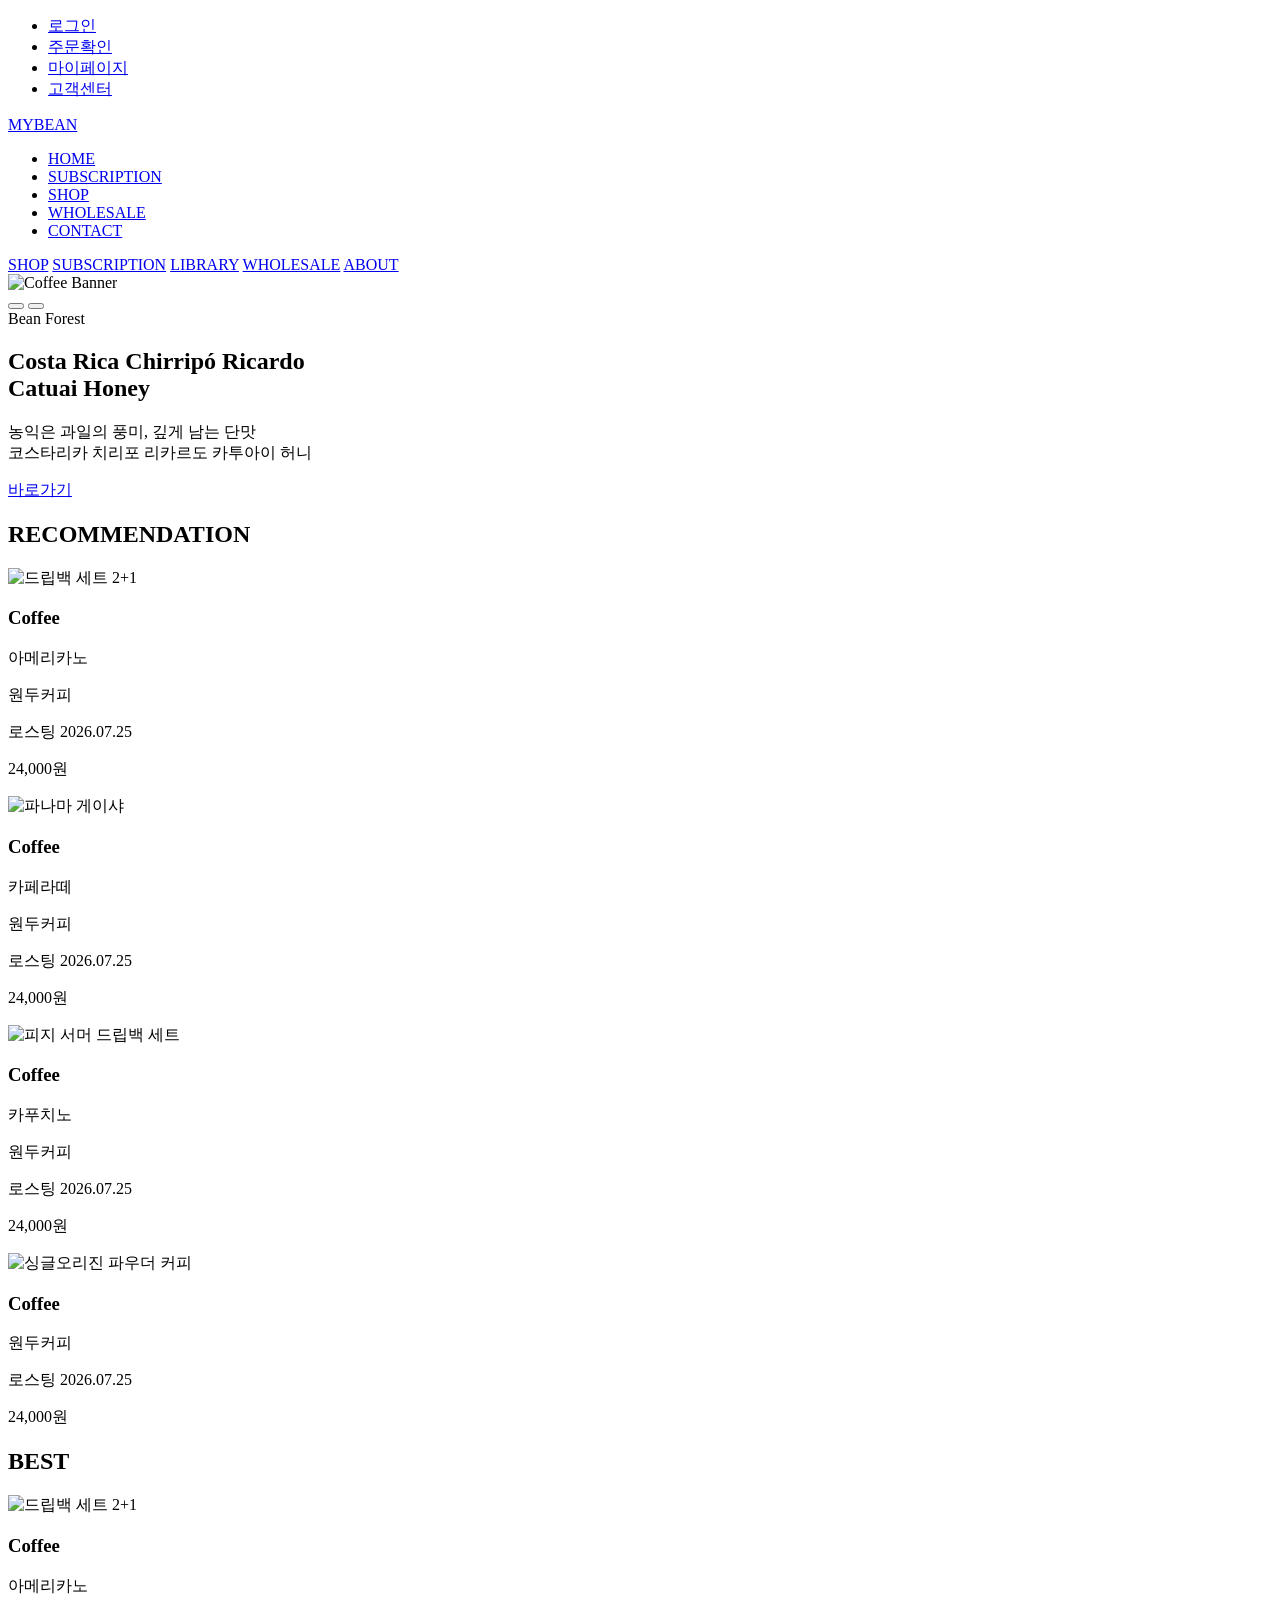
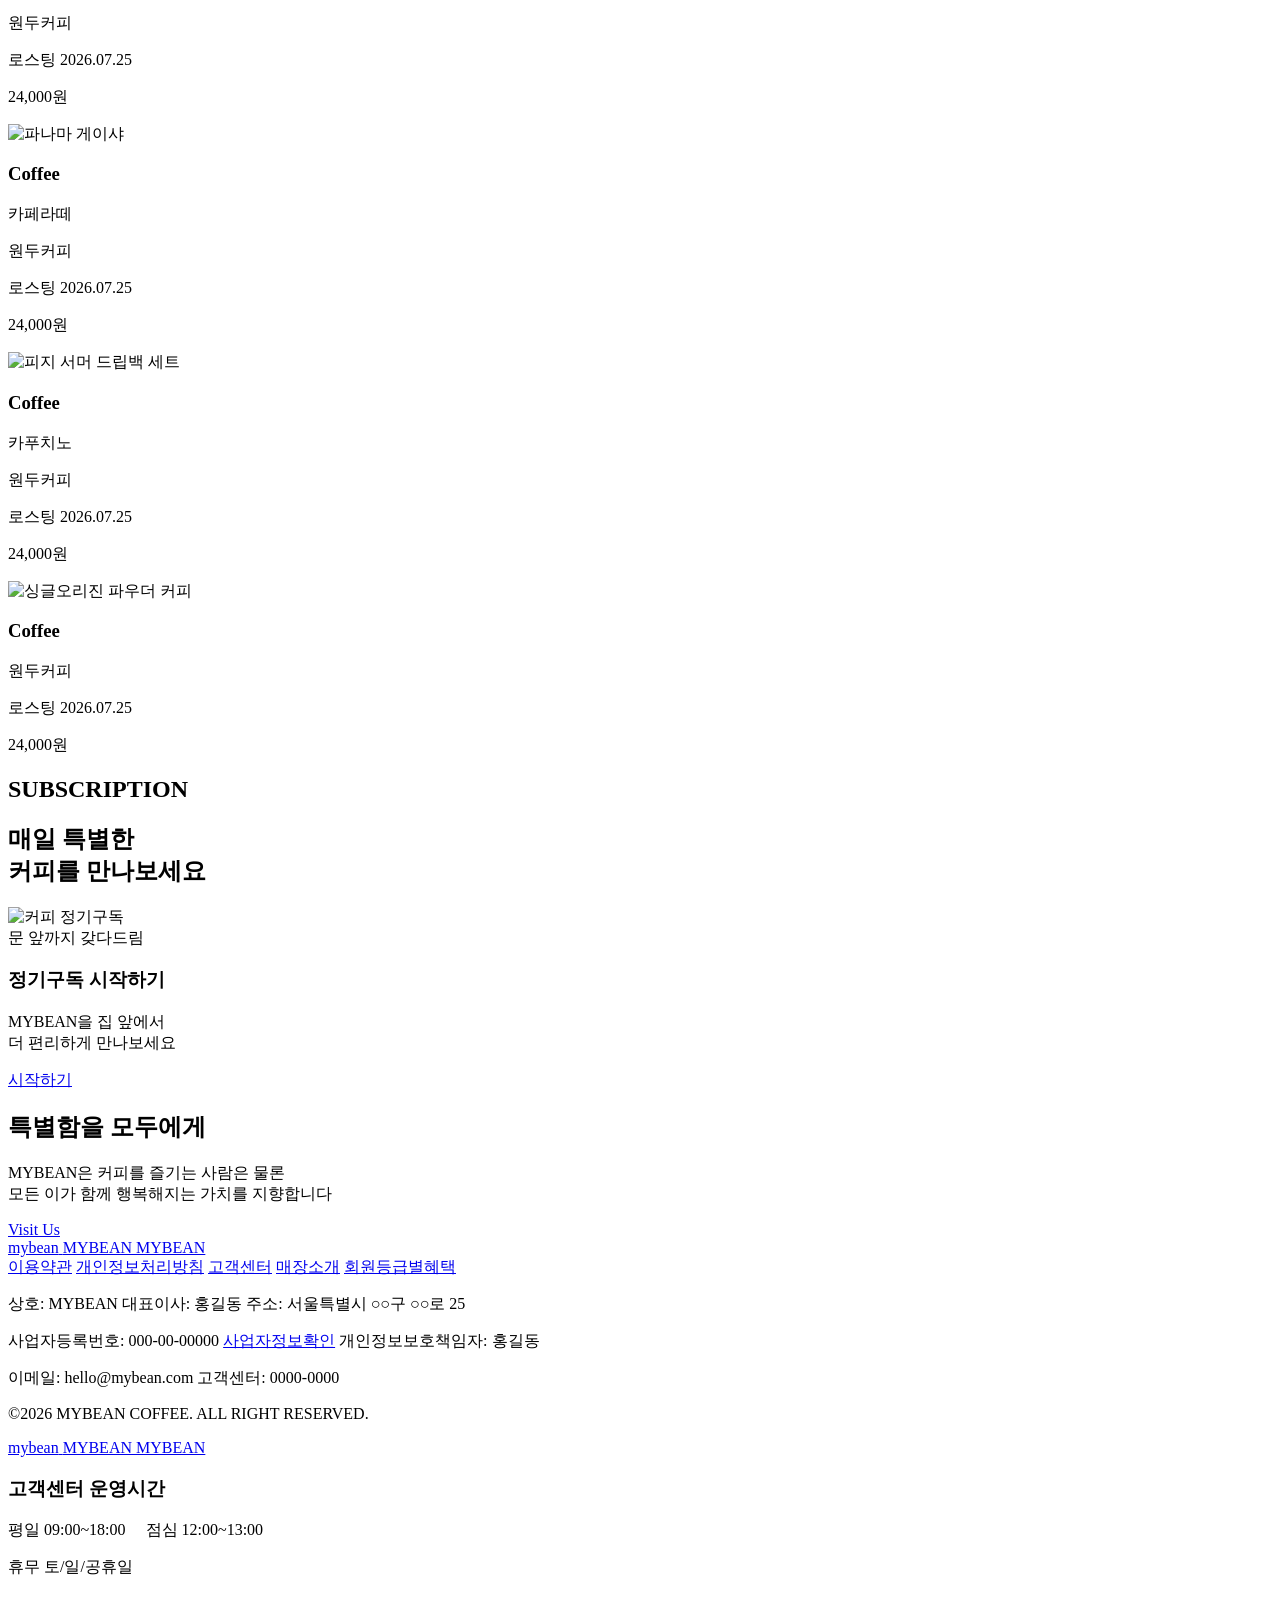
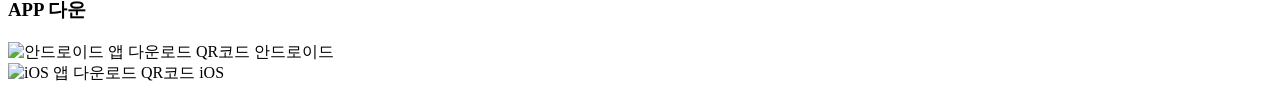
==== coffee_shop/index.html @ fd262538 "Add initial HTML structure for coffee shop website This HTML file contains the structure and content" ====
<!DOCTYPE html>
<html lang="ko">

<head>
    <meta charset="UTF-8">
    <meta name="viewport" content="width=device-width, initial-scale=1.0">
    <title>Coffee shop</title>
    <!--font awesome cdn link-->
    <link rel="stylesheet" href="https://cdnjs.cloudflare.com/ajax/libs/font-awesome/7.0.1/css/all.min.css"
        integrity="sha512-2SwdPD6INVrV/lHTZbO2nodKhrnDdJK9/kg2XD1r9uGqPo1cUbujc+IYdlYdEErWNu69gVcYgdxlmVmzTWnetw=="
        crossorigin="anonymous" referrerpolicy="no-referrer">
    <!--google font import-->
    <link rel="preconnect" href="https://fonts.googleapis.com">
    <link rel="preconnect" href="https://fonts.gstatic.com" crossorigin>

    <link
        href="https://fonts.googleapis.com/css2?family=Oswald:wght@500&family=Roboto+Condensed:wght@300;400;500&display=swap"
        rel="stylesheet">

    <!--css link-->
    <link rel="stylesheet" href="styles.css">
</head>

<body>
    <!--상단 메뉴-->
    <div class="top-menu">
        <ul>
            <li><a href="#">로그인</a></li>
            <li><a href="#">주문확인</a></li>
            <li><a href="#">마이페이지</a></li>
            <li><a href="#">고객센터</a></li>
        </ul>
    </div>
    <!--헤더-->
    <header>

        <div class="mobile-menu-btn">
            <i class="fa-solid fa-bars"></i>
        </div>

        <div class="logo">
            <a href="#">MYBEAN</a>
        </div>

        <nav>
            <ul>
                <li><a href="#">HOME</a></li>
                <li><a href="#">SUBSCRIPTION</a></li>
                <li><a href="#">SHOP</a></li>
                <li><a href="#">WHOLESALE</a></li>
                <li><a href="#">CONTACT</a></li>
            </ul>
        </nav>

        <div class="icons">
            <i class="fa-solid fa-magnifying-glass"></i>
            <i class="fa-regular fa-user"></i>
            <i class="fa-solid fa-cart-shopping"></i>

        </div>

    </header>
    <div class="overlay"></div>
    <nav class="mobile-nav">
        <div class="close-btn">
            <i class="fa-solid fa-xmark"></i>
        </div>

        <a href="#">SHOP</a>
        <a href="#">SUBSCRIPTION</a>
        <a href="#">LIBRARY</a>
        <a href="#">WHOLESALE</a>
        <a href="#">ABOUT</a>
    </nav>
    <section class="hero">
        <img class="hero-image" src="" alt="Coffee Banner">
        <div class="hero-overlay"></div>
        <button class="slider-btn prev">
            <i class="fa-solid fa-chevron-left"></i>
        </button>
        <button class="slider-btn next">
            <i class="fa-solid fa-chevron-right"></i>
        </button>
        <div class="hero-content">
            <div class="hero-badge"></div>

            <h1 class="hero-title"></h1>

            <p class="hero-description"></p>
            <a href="#" class="hero-btn">
                바로가기
            </a>
        </div>
        <div class="hero-dots">
            <span class="dot active"></span>
            <span class="dot"></span>
            <span class="dot"></span>
        </div>

    </section>

    <!-- 상품 섹션 -->
    <section class="product-section">

        <!-- Recommendation -->
        <div class="product-container">

            <h2 class="section-title">RECOMMENDATION</h2>

            <div class="product-grid">

                <div class="product-card">
                    <div class="product-image">
                        <img src="https://cdn.pixabay.com/photo/2019/01/02/04/23/food-3908007_1280.jpg" alt="드립백 세트">
                        <span class="product-badge">2+1</span>
                    </div>

                    <div class="product-info">
                        <h3>Coffee</h3>
                        <p class="product-name">
                            아메리카노
                        </p>

                        <p class="product-description">
                            원두커피
                        </p>

                        <p class="product-date">
                            로스팅 2026.07.25
                        </p>

                        <p class="product-price">
                            24,000원
                        </p>
                    </div>
                </div>


                <div class="product-card">
                    <div class="product-image">
                        <img src="https://cdn.pixabay.com/photo/2021/05/24/06/22/vietnam-drip-6277907_1280.jpg"
                            alt="파나마 게이샤">
                    </div>

                    <div class="product-info">
                        <h3>Coffee</h3>
                        <p class="product-name">
                            카페라떼
                        </p>

                        <p class="product-description">
                            원두커피
                        </p>

                        <p class="product-date">
                            로스팅 2026.07.25
                        </p>

                        <p class="product-price">
                            24,000원
                        </p>
                    </div>
                </div>


                <div class="product-card">
                    <div class="product-image">
                        <img src="https://cdn.pixabay.com/photo/2025/09/05/15/14/coffee-9817661_1280.jpg"
                            alt="피지 서머 드립백 세트">
                    </div>

                    <div class="product-info">
                        <h3>Coffee</h3>
                        <p class="product-name">
                            카푸치노
                        </p>

                        <p class="product-description">
                            원두커피
                        </p>

                        <p class="product-date">
                            로스팅 2026.07.25
                        </p>

                        <p class="product-price">
                            24,000원
                        </p>
                    </div>
                </div>


                <div class="product-card">
                    <div class="product-image">
                        <img src="https://cdn.pixabay.com/photo/2019/11/03/15/08/dessert-4598937_1280.jpg"
                            alt="싱글오리진 파우더 커피">
                    </div>


                    <div class="product-info">
                        <h3>Coffee</h3>
                        <p class="product-name">

                        </p>

                        <p class="product-description">
                            원두커피
                        </p>

                        <p class="product-date">
                            로스팅 2026.07.25
                        </p>

                        <p class="product-price">
                            24,000원
                        </p>
                    </div>
                </div>

            </div>
        </div>


        <!-- Best -->
        <div class="product-container">

            <h2 class="section-title">BEST</h2>

            <div class="product-grid">

                <div class="product-card">
                    <div class="product-image">
                        <img src="https://cdn.pixabay.com/photo/2019/01/02/04/23/food-3908007_1280.jpg" alt="드립백 세트">
                        <span class="product-badge">2+1</span>
                    </div>

                    <div class="product-info">
                        <h3>Coffee</h3>
                        <p class="product-name">
                            아메리카노
                        </p>

                        <p class="product-description">
                            원두커피
                        </p>

                        <p class="product-date">
                            로스팅 2026.07.25
                        </p>

                        <p class="product-price">
                            24,000원
                        </p>
                    </div>
                </div>


                <div class="product-card">
                    <div class="product-image">
                        <img src="https://cdn.pixabay.com/photo/2021/05/24/06/22/vietnam-drip-6277907_1280.jpg"
                            alt="파나마 게이샤">
                    </div>

                    <div class="product-info">
                        <h3>Coffee</h3>
                        <p class="product-name">
                            카페라떼
                        </p>

                        <p class="product-description">
                            원두커피
                        </p>

                        <p class="product-date">
                            로스팅 2026.07.25
                        </p>

                        <p class="product-price">
                            24,000원
                        </p>
                    </div>
                </div>


                <div class="product-card">
                    <div class="product-image">
                        <img src="https://cdn.pixabay.com/photo/2025/09/05/15/14/coffee-9817661_1280.jpg"
                            alt="피지 서머 드립백 세트">
                    </div>

                    <div class="product-info">
                        <h3>Coffee</h3>
                        <p class="product-name">
                            카푸치노
                        </p>

                        <p class="product-description">
                            원두커피
                        </p>

                        <p class="product-date">
                            로스팅 2026.07.25
                        </p>

                        <p class="product-price">
                            24,000원
                        </p>
                    </div>
                </div>


                <div class="product-card">
                    <div class="product-image">
                        <img src="https://cdn.pixabay.com/photo/2019/11/03/15/08/dessert-4598937_1280.jpg"
                            alt="싱글오리진 파우더 커피">
                    </div>


                    <div class="product-info">
                        <h3>Coffee</h3>
                        <p class="product-name">

                        </p>

                        <p class="product-description">
                            원두커피
                        </p>

                        <p class="product-date">
                            로스팅 2026.07.25
                        </p>

                        <p class="product-price">
                            24,000원
                        </p>
                    </div>
                </div>

            </div>

        </div>

    </section>

    <!-- Subscription Section -->
    <h2 class="section-title">SUBSCRIPTION</h2>
    <section class="subscription-section">
        <div class="subscription-content">

            <div class="subscription-title">
                <h2>
                    매일 특별한<br>
                    커피를 만나보세요
                </h2>
            </div>

            <div class="subscription-card">

                <img src="https://cdn.pixabay.com/photo/2019/10/17/04/42/jam-4555987_1280.jpg" alt="커피 정기구독"
                    class="subscription-image">

                <div class="subscription-info">

                    <span class="subscription-category">
                        문 앞까지 갖다드림
                    </span>

                    <h3>
                        정기구독 시작하기
                    </h3>

                    <p>
                        MYBEAN을 집 앞에서<br>
                        더 편리하게 만나보세요
                    </p>

                    <a href="#" class="subscription-btn">
                        <span>시작하기</span>
                        <i class="fa-solid fa-arrow-right"></i>
                    </a>

                </div>

            </div>

        </div>

    </section>


    <!-- About Section -->
    <section class="about-section">

        <div class="about-overlay"></div>

        <div class="about-content">

            <h2>
                특별함을 모두에게
            </h2>

            <p>
                MYBEAN은 커피를 즐기는 사람은 물론 <br>
                모든 이가 함께 행복해지는 가치를 지향합니다
            </p>

            <a href="#" class="about-link">
                Visit Us
                <i class="fa-solid fa-arrow-right"></i>
            </a>

        </div>


    </section>


    <!-- Footer -->

    <footer class="footer">
        <!-- SNS -->
        <div class="footer-social">

            <a href="#">
                <i class="fa-brands fa-instagram"></i>
                <span>mybean</span>
            </a>

            <a href="#">
                <i class="fa-brands fa-youtube"></i>
                <span>MYBEAN</span>
            </a>

            <a href="#">
                <i class="fa-brands fa-kakao-talk"></i>
                <span>MYBEAN</span>
            </a>

        </div>


        <!-- Footer Navigation -->
        <div class="footer-nav">

            <a href="#">이용약관</a>
            <a href="#">개인정보처리방침</a>
            <a href="#">고객센터</a>
            <a href="#">매장소개</a>
            <a href="#">회원등급별혜택</a>

        </div>


        <!-- Footer Information -->
        <div class="footer-info">

            <!-- 회사 정보 -->
            <div class="company-info">

                <p>
                    상호: MYBEAN 대표이사: 홍길동
                    주소: 서울특별시 ○○구 ○○로 25
                </p>

                <p>
                    사업자등록번호: 000-00-00000
                    <a href="#">사업자정보확인</a>
                    개인정보보호책임자: 홍길동
                </p>

                <p>
                    이메일: hello@mybean.com
                    고객센터: 0000-0000
                </p>

                <p>
                    ©2026 MYBEAN COFFEE. ALL RIGHT RESERVED.
                </p>


                <!-- SNS -->
                <div class="footer-bottom-social">

                    <a href="#">
                        <i class="fa-brands fa-instagram"></i>
                        <span>mybean</span>
                    </a>

                    <a href="#">
                        <i class="fa-brands fa-youtube"></i>
                        <span>MYBEAN</span>
                    </a>

                    <a href="#">
                        <i class="fa-brands fa-kakao-talk"></i>
                        <span>MYBEAN</span>
                    </a>

                </div>

            </div>


            <!-- 고객센터 -->
            <div class="customer-center">

                <h3>고객센터 운영시간</h3>

                <p>
                    평일 09:00~18:00
                    &nbsp;&nbsp;&nbsp;
                    점심 12:00~13:00
                </p>

                <p>
                    휴무 토/일/공휴일
                </p>

            </div>


            <!-- 앱 다운로드 -->
            <div class="app-download">

                <h3>APP 다운</h3>

                <div class="qr-container">

                    <div class="qr-item">

                        <img src="images/001.png" alt="안드로이드 앱 다운로드 QR코드">

                        <span>안드로이드</span>

                    </div>


                    <div class="qr-item">

                        <img src="images/001.png" alt="iOS 앱 다운로드 QR코드">

                        <span>iOS</span>

                    </div>

                </div>

            </div>

        </div>

    </footer>

    <script>
        // 햄버거 메뉴 관리
        const menuBtn = document.querySelector(".mobile-menu-btn");
        const closeBtn = document.querySelector(".close-btn");
        const mobileNav = document.querySelector(".mobile-nav");
        const overlay = document.querySelector(".overlay");

        menuBtn.addEventListener("click", () => {
            mobileNav.classList.add("active");
            overlay.classList.add("active");
        });

        closeBtn.addEventListener("click", () => {
            mobileNav.classList.remove("active");
            overlay.classList.remove("active");
        });

        overlay.addEventListener("click", () => {
            mobileNav.classList.remove("active");
            overlay.classList.remove("active");
        });

        // =========================
        // Hero Slider
        // =========================

        const slides = [
            {
                image: "https://images.unsplash.com/photo-1645926680403-d3a4a7d75f60?q=80&w=2789&auto=format&fit=crop&ixlib=rb-4.1.0&ixid=M3wxMjA3fDB8MHxwaG90by1wYWdlfHx8fGVufDB8fHx8fA%3D%3D",
                badge: "Bean Forest",
                title: "Costa Rica Chirripó Ricardo<br>Catuai Honey",
                description: `
            농익은 과일의 풍미, 깊게 남는 단맛<br>
            코스타리카 치리포 리카르도 카투아이 허니
        `
            },

            {
                image: "https://images.unsplash.com/photo-1626971847424-86ebadbd254a?q=80&w=987&auto=format&fit=crop&ixlib=rb-4.1.0&ixid=M3wxMjA3fDB8MHxwaG90by1wYWdlfHx8fGVufDB8fHx8fA%3D%3D",
                badge: "Single Origin",
                title: "Ethiopia Guji Natural",
                description: `
            블루베리와 꽃향이 특징인<br>
            에티오피아 구지 내추럴
        `
            },

            {
                image: "https://images.unsplash.com/photo-1613336028453-d49549a23e82?q=80&w=2070&auto=format&fit=crop&ixlib=rb-4.1.0&ixid=M3wxMjA3fDB8MHxwaG90by1wYWdlfHx8fGVufDB8fHx8fA%3D%3D",
                badge: "Monthly Pick",
                title: "Kenya AA Washed",
                description: `
            자몽의 산미와 풍부한 바디감<br>
            케냐 AA 워시드
        `
            }
        ];

        let currentSlide = 0;

        const heroImage = document.querySelector(".hero-image");
        const heroBadge = document.querySelector(".hero-badge");
        const heroTitle = document.querySelector(".hero-title");
        const heroDescription = document.querySelector(".hero-description");

        const prevBtn = document.querySelector(".prev");
        const nextBtn = document.querySelector(".next");

        const dots = document.querySelectorAll(".dot");

        function renderSlide(index) {

            const slide = slides[index];

            heroImage.src = slide.image;
            heroBadge.innerHTML = slide.badge;
            heroTitle.innerHTML = slide.title;
            heroDescription.innerHTML = slide.description;

            dots.forEach(dot => {
                dot.classList.remove("active");
            });

            dots[index].classList.add("active");
        }

        renderSlide(currentSlide);


        // 다음 슬라이드
        function nextSlide() {
            currentSlide = (currentSlide + 1) % slides.length;
            renderSlide(currentSlide);
        }

        // 이전 슬라이드
        function prevSlide() {
            currentSlide =
                (currentSlide - 1 + slides.length) % slides.length;

            renderSlide(currentSlide);
        }


        // 화살표 버튼
        nextBtn.addEventListener("click", nextSlide);
        prevBtn.addEventListener("click", prevSlide);


        // Dot 클릭
        dots.forEach((dot, index) => {
            dot.addEventListener("click", () => {
                currentSlide = index;
                renderSlide(currentSlide);
            });
        });


    </script>
</body>

</html>
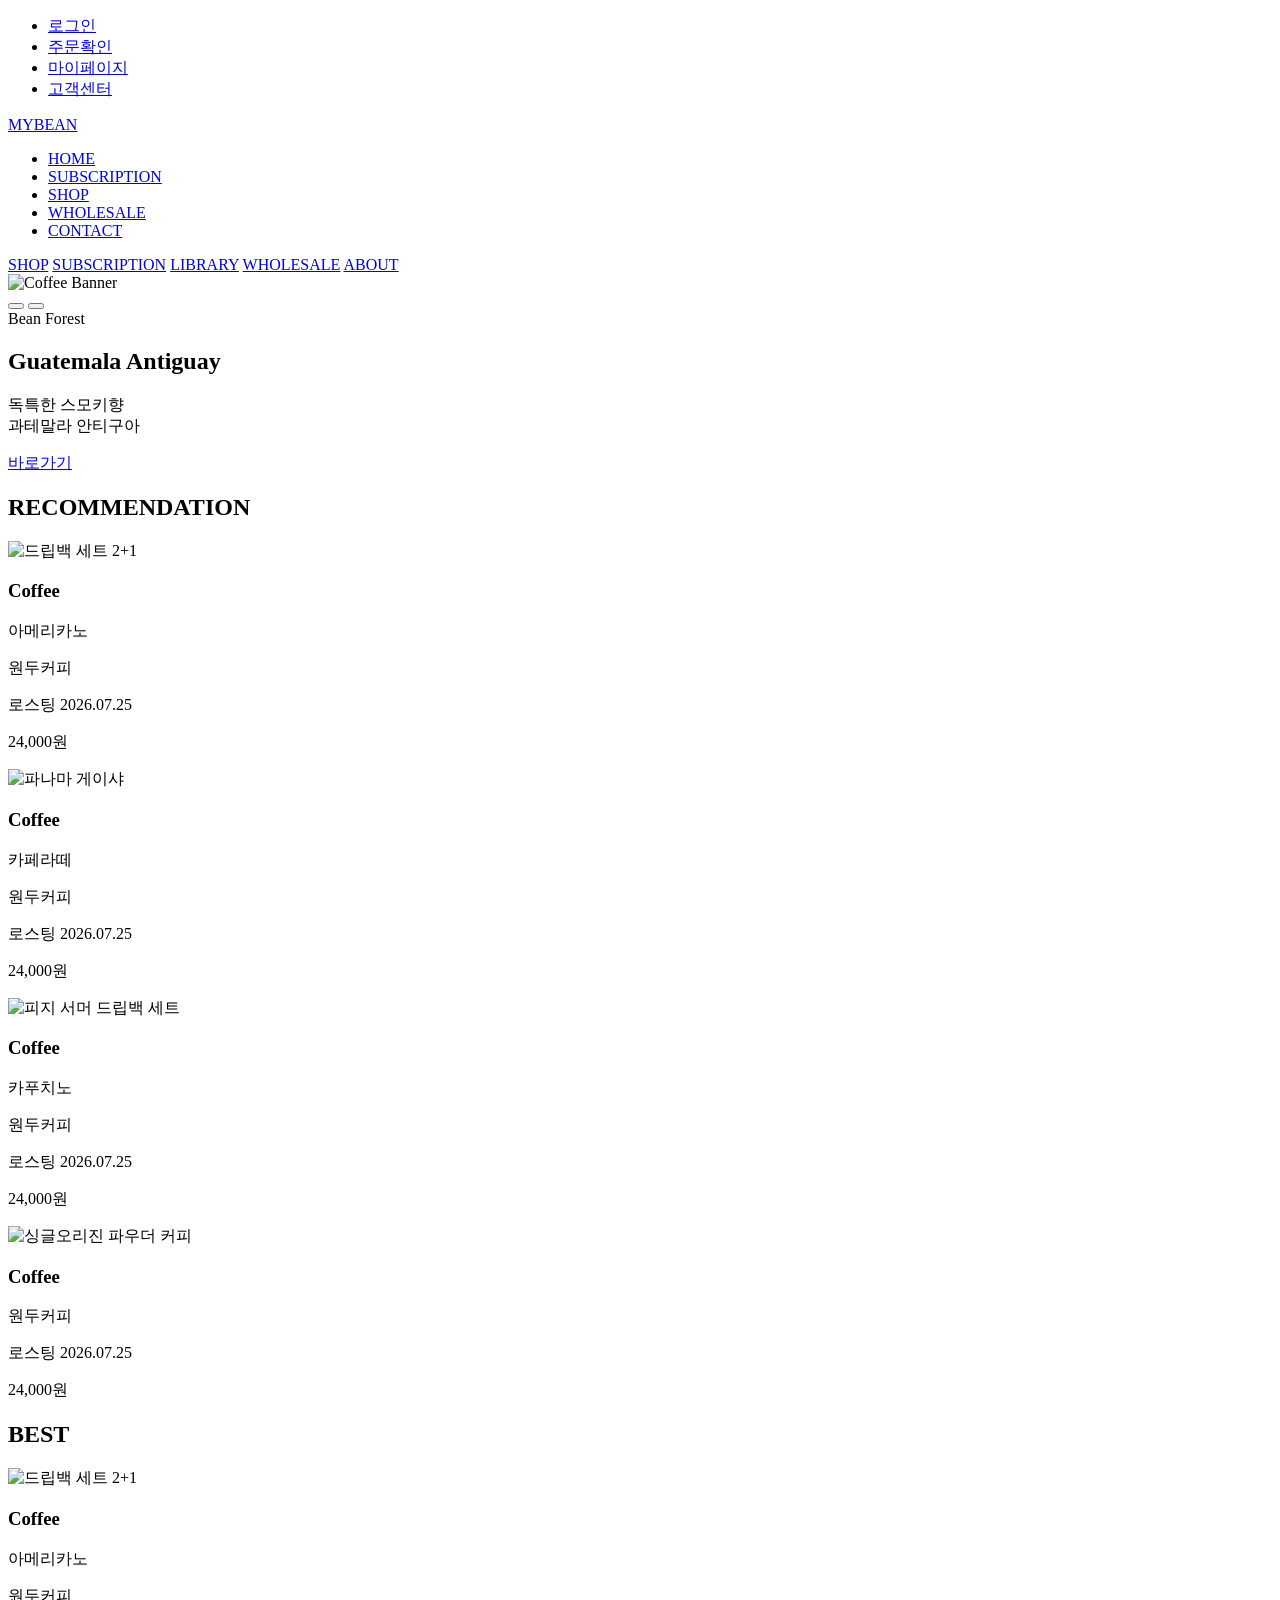
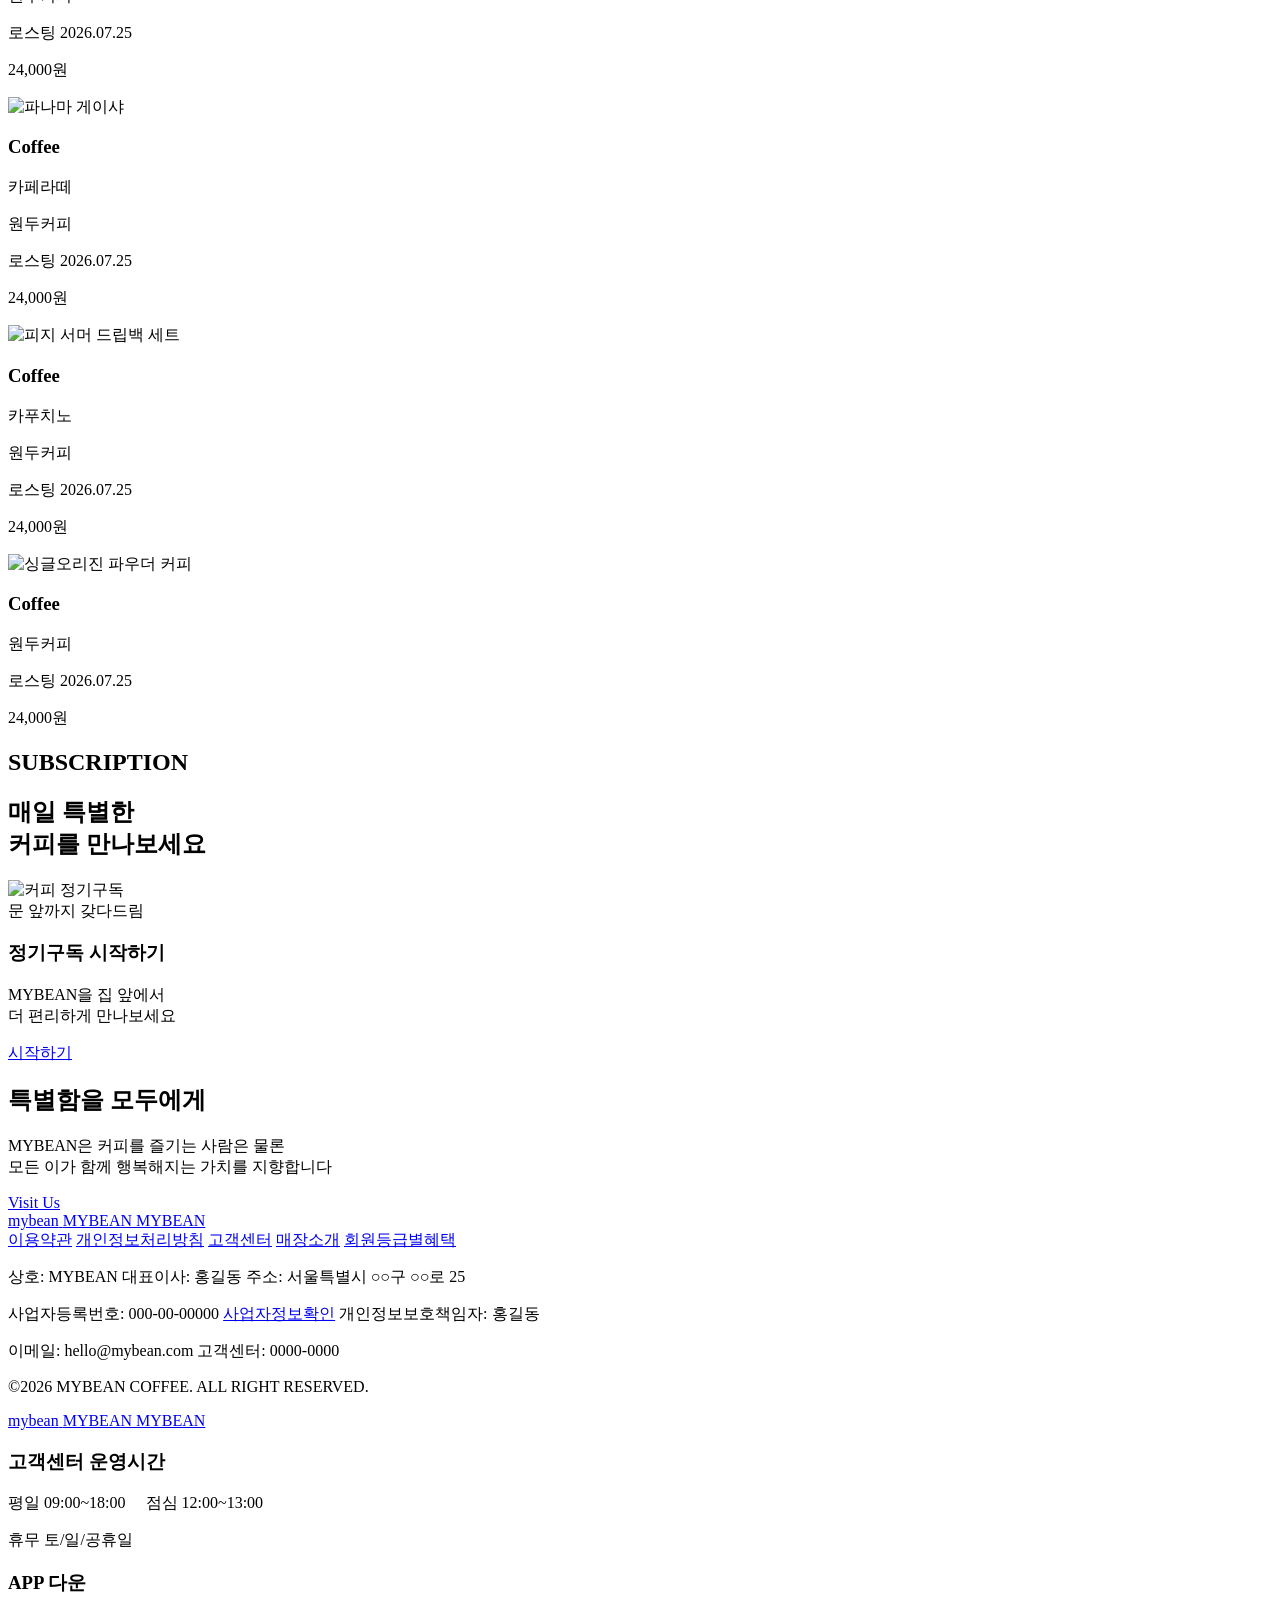
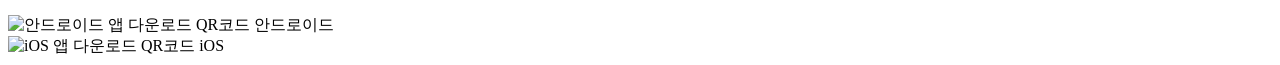
==== commit cee9116b: "Update coffee title and description in index.html" ====
--- a/coffee_shop/index.html
+++ b/coffee_shop/index.html
@@ -581,10 +581,10 @@
             {
                 image: "https://images.unsplash.com/photo-1645926680403-d3a4a7d75f60?q=80&w=2789&auto=format&fit=crop&ixlib=rb-4.1.0&ixid=M3wxMjA3fDB8MHxwaG90by1wYWdlfHx8fGVufDB8fHx8fA%3D%3D",
                 badge: "Bean Forest",
-                title: "Costa Rica Chirripó Ricardo<br>Catuai Honey",
+                title: "Guatemala Antiguay",
                 description: `
-            농익은 과일의 풍미, 깊게 남는 단맛<br>
-            코스타리카 치리포 리카르도 카투아이 허니
+            독특한 스모키향<br>
+            과테말라 안티구아
         `
             },
 
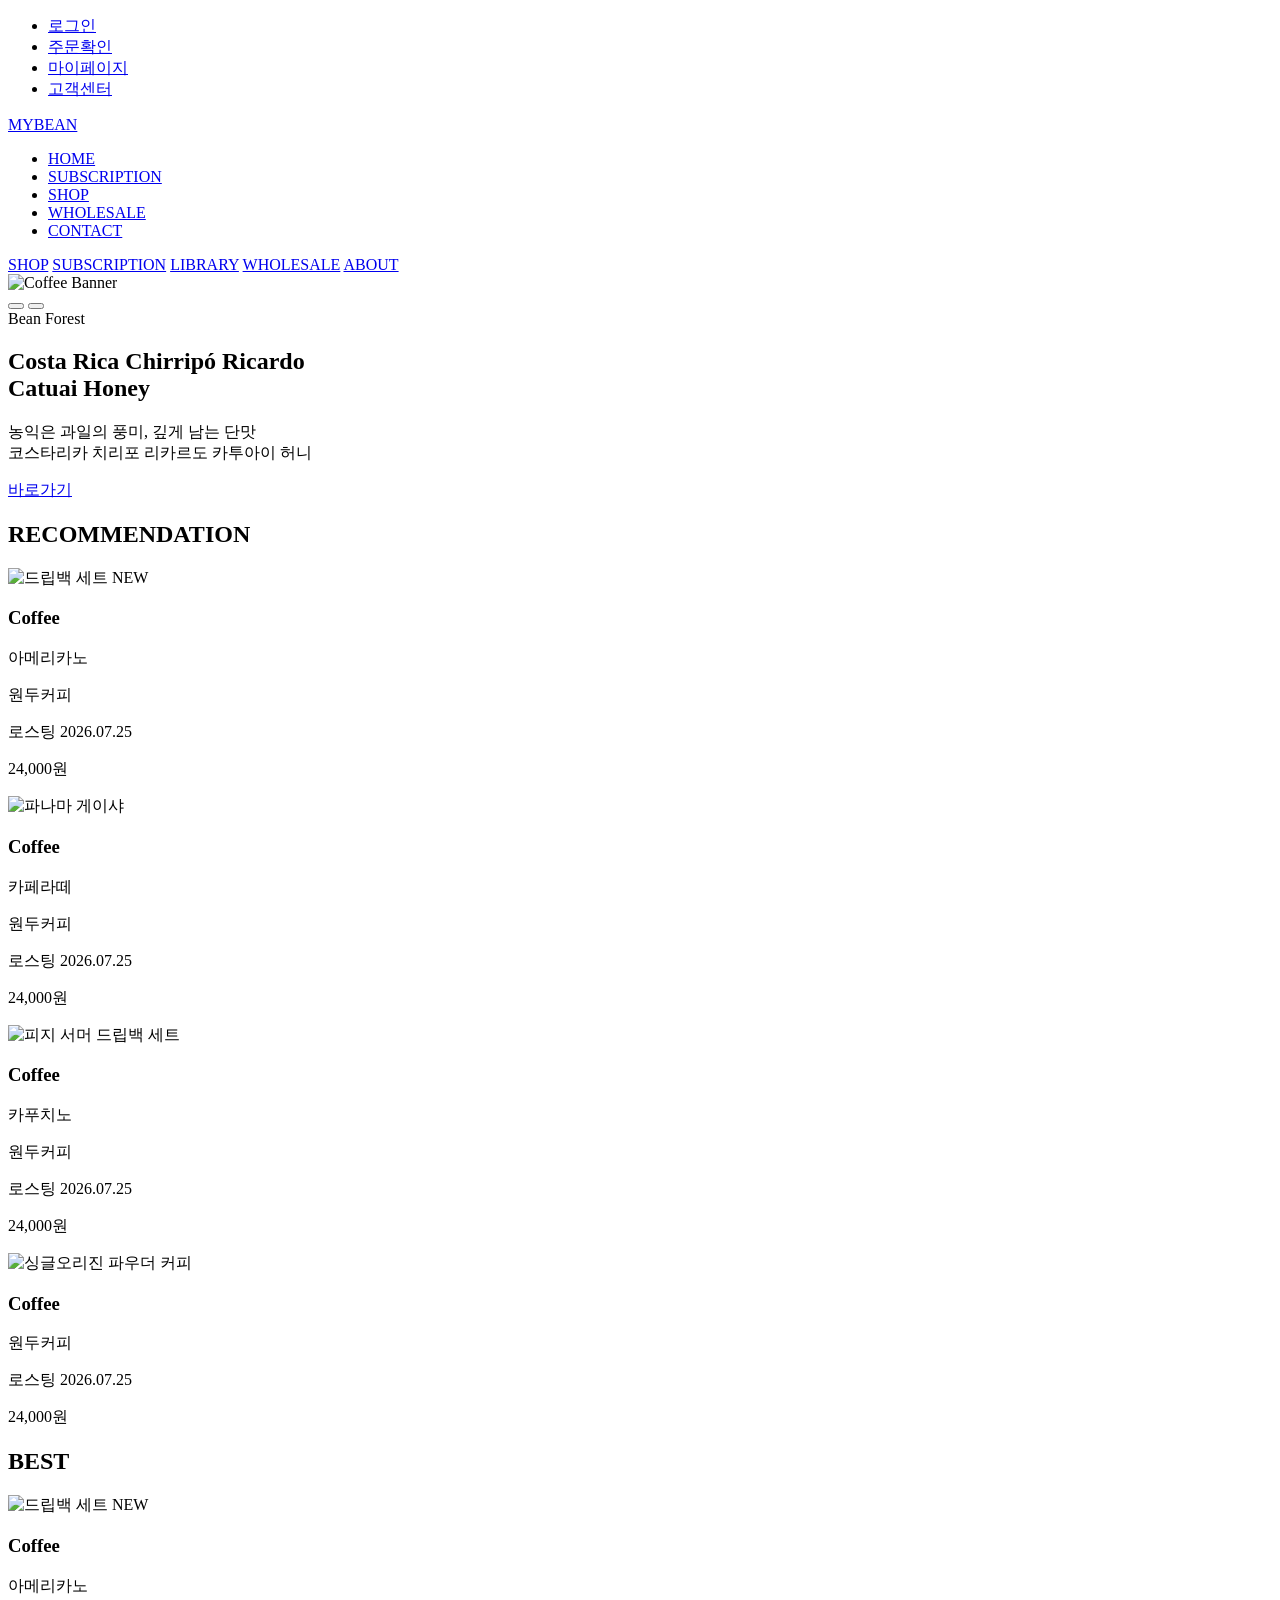
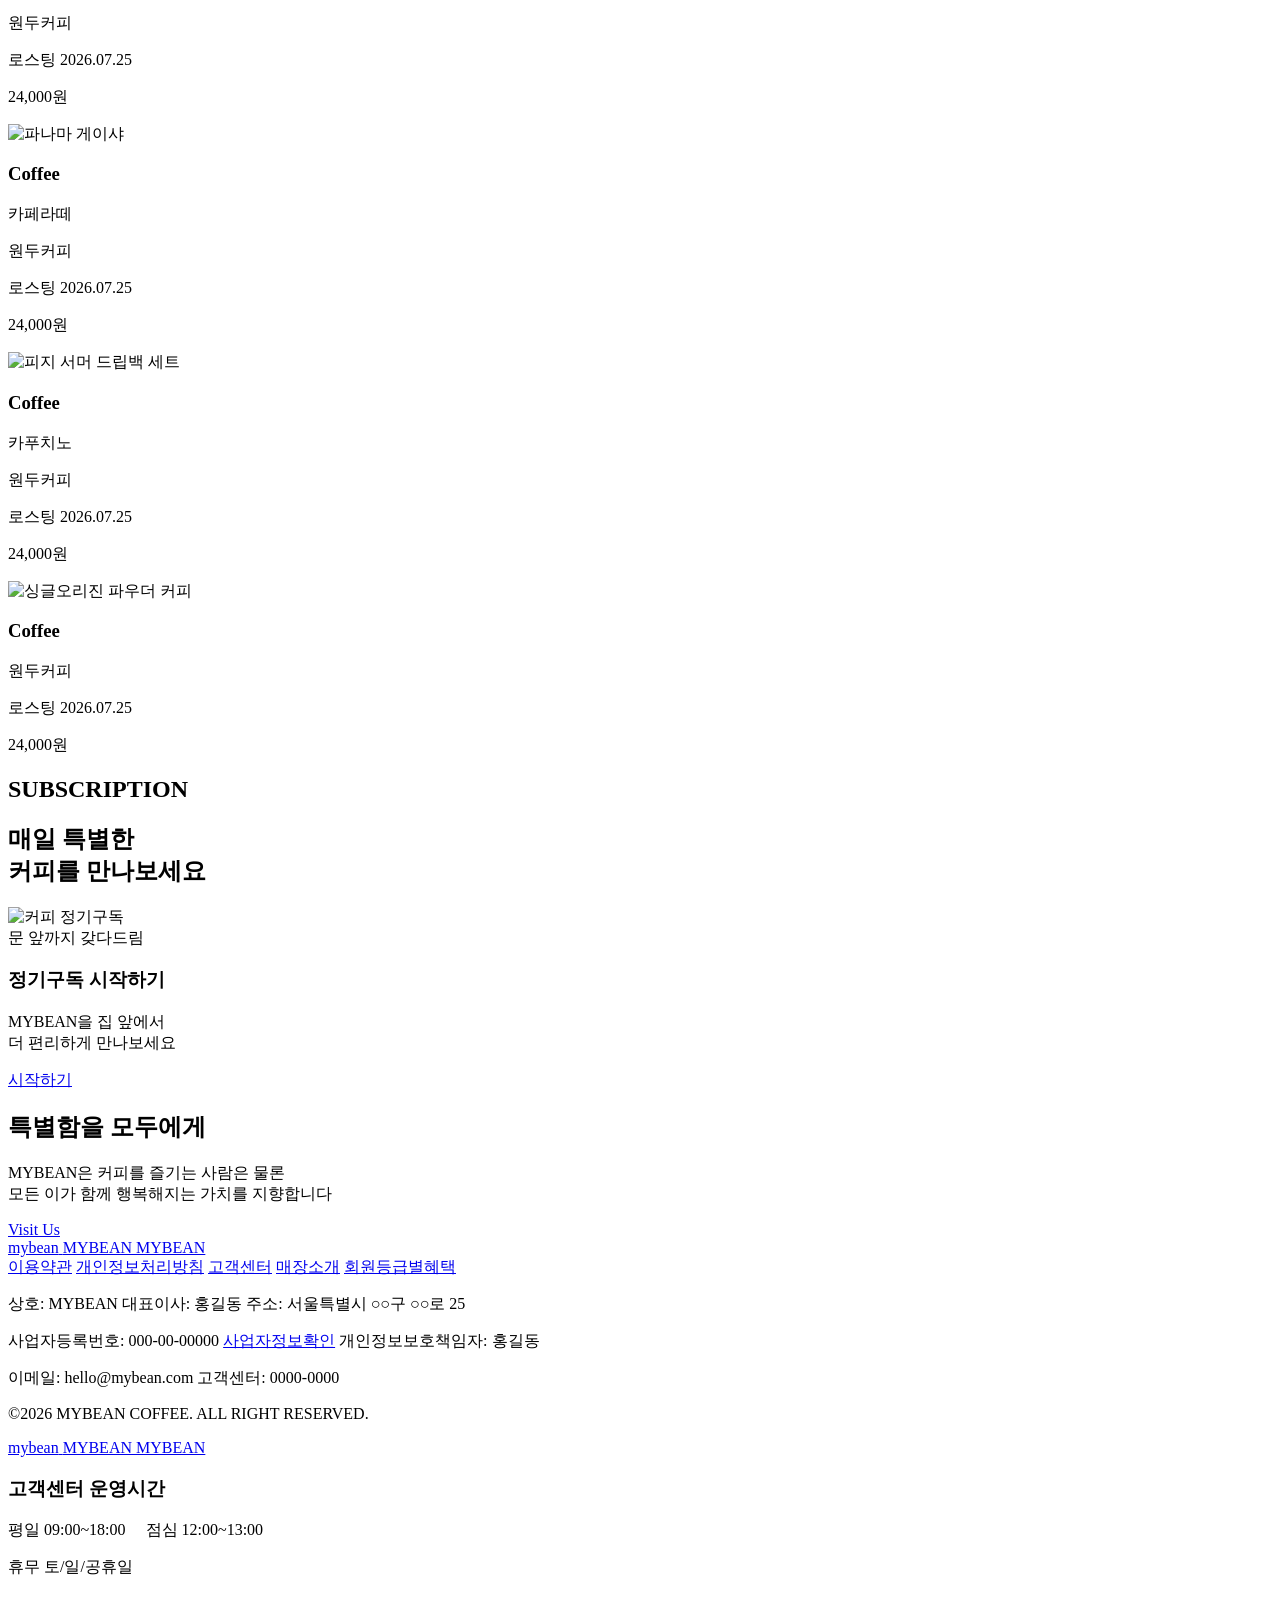
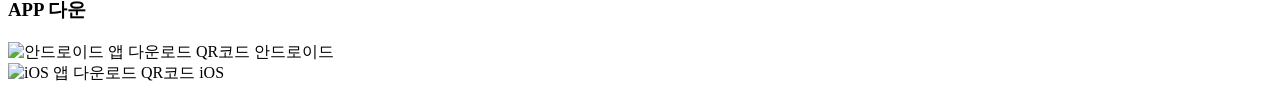
==== commit 69e844d1: "Change product badge to 'NEW' and update title Updated product badges and titles for coffee products" ====
--- a/coffee_shop/index.html
+++ b/coffee_shop/index.html
@@ -112,7 +112,7 @@
                 <div class="product-card">
                     <div class="product-image">
                         <img src="https://cdn.pixabay.com/photo/2019/01/02/04/23/food-3908007_1280.jpg" alt="드립백 세트">
-                        <span class="product-badge">2+1</span>
+                        <span class="product-badge">NEW</span>
                     </div>
 
                     <div class="product-info">
@@ -231,7 +231,7 @@
                 <div class="product-card">
                     <div class="product-image">
                         <img src="https://cdn.pixabay.com/photo/2019/01/02/04/23/food-3908007_1280.jpg" alt="드립백 세트">
-                        <span class="product-badge">2+1</span>
+                        <span class="product-badge">NEW</span>
                     </div>
 
                     <div class="product-info">
@@ -581,10 +581,10 @@
             {
                 image: "https://images.unsplash.com/photo-1645926680403-d3a4a7d75f60?q=80&w=2789&auto=format&fit=crop&ixlib=rb-4.1.0&ixid=M3wxMjA3fDB8MHxwaG90by1wYWdlfHx8fGVufDB8fHx8fA%3D%3D",
                 badge: "Bean Forest",
-                title: "Guatemala Antiguay",
+                title: "Costa Rica Chirripó Ricardo<br>Catuai Honey",
                 description: `
-            독특한 스모키향<br>
-            과테말라 안티구아
+            농익은 과일의 풍미, 깊게 남는 단맛<br>
+            코스타리카 치리포 리카르도 카투아이 허니
         `
             },
 
